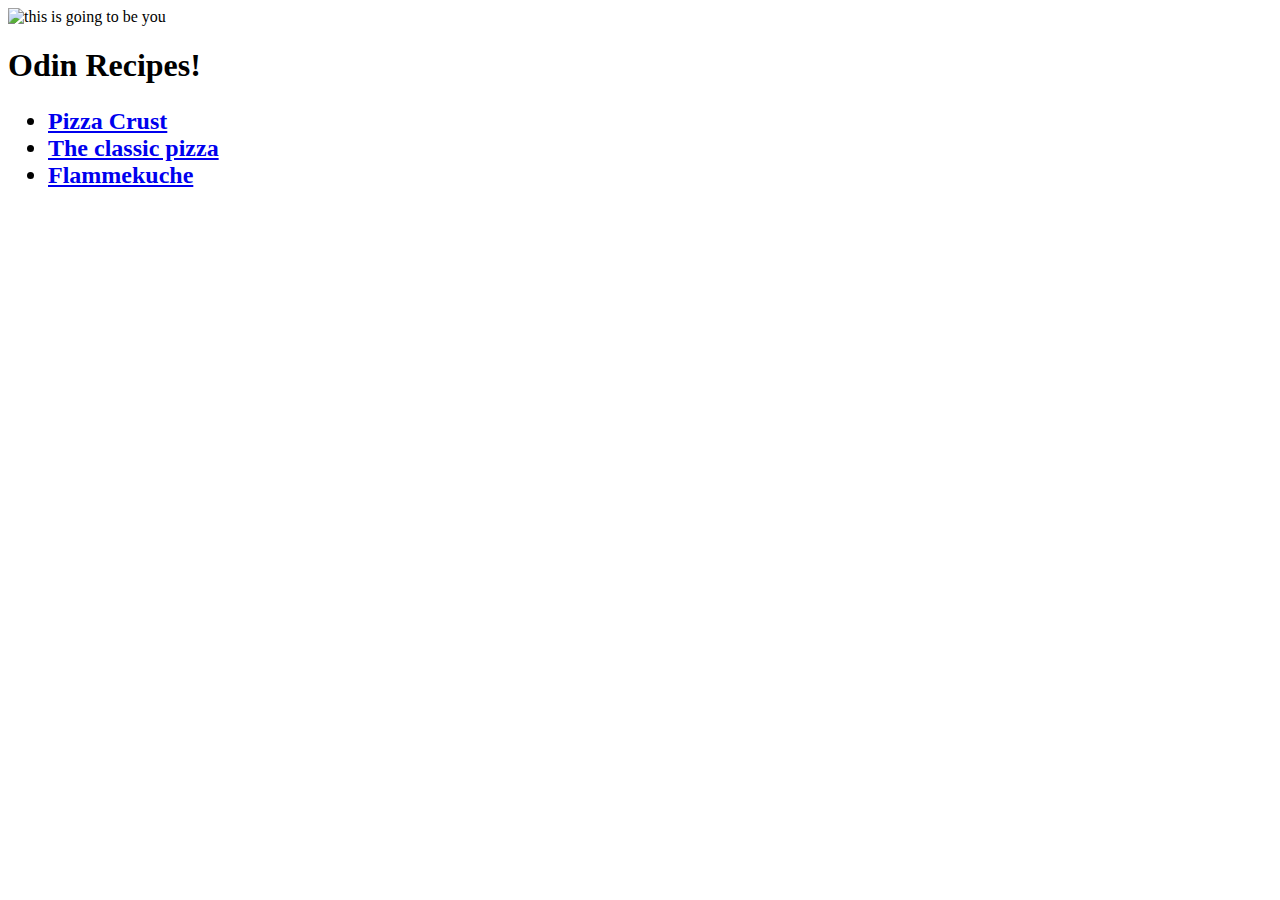
==== index.html @ 3461f983 "recipes/" ====
<!DOCTYPE html>

<html lang="en">

<head>

  <title>Hello, world!</title>

  <meta charset="UTF-8" />

  <meta name="viewport" content="width=device-width,initial-scale=1" />

  <meta name="description" content="" />

  <link rel="stylesheet" type="text/css" href="style.css" />

</head>

<body>
    <header>
        <img src="https://38.media.tumblr.com/49d3df121ca71946c2027366e79ab8e1/tumblr_n7qulhalqW1tdjuqvo1_400.gif" class="headergif" alt="this is going to be you">
    </header>

  <h1 strong>Odin Recipes!</h1>

  <h2><ul><li><a href="recipes/pizza-crust.html">Pizza Crust</a></li>
    <li><a href="recipes/pizza-classic.html">The classic pizza</a></li>
    <li><a href="recipes/flammekuche.html">Flammekuche</a></li>
</ul></h2>


</body>

</html>
---- style.css ----
.body {
    background-color: FFD9F0;
}
.headergif {
    float: initial;
}
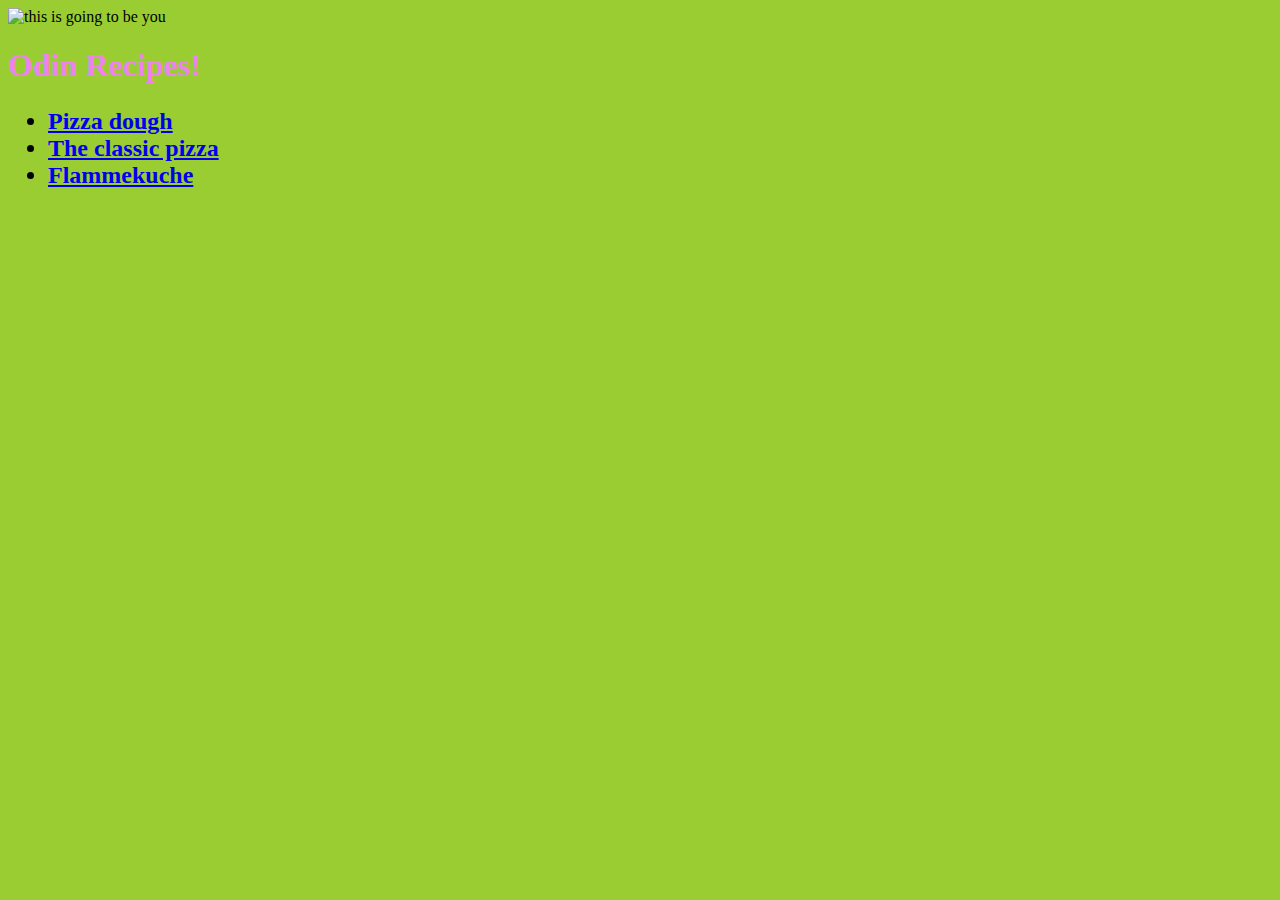
==== commit 2dd71414: "index.html" ====
--- a/index.html
+++ b/index.html
@@ -1,10 +1,10 @@
 <!DOCTYPE html>
 
-<html lang="en">
+<html>
 
 <head>
 
-  <title>Hello, world!</title>
+  <title>Odin Recipes!</title>
 
   <meta charset="UTF-8" />
 
@@ -12,18 +12,19 @@
 
   <meta name="description" content="" />
 
-  <link rel="stylesheet" type="text/css" href="style.css" />
+  <link rel="stylesheet" type="text/css" href="style.css" media="screen" />
 
 </head>
 
-<body>
+<body class="bodystyle">
     <header>
         <img src="https://38.media.tumblr.com/49d3df121ca71946c2027366e79ab8e1/tumblr_n7qulhalqW1tdjuqvo1_400.gif" class="headergif" alt="this is going to be you">
     </header>
 
-  <h1 strong>Odin Recipes!</h1>
+  <h1 class="h1style">Odin Recipes!</h1>
 
-  <h2><ul><li><a href="recipes/pizza-crust.html">Pizza Crust</a></li>
+  <h2><ul>
+    <li><a href="recipes/pizza-crust.html">Pizza dough</a></li>
     <li><a href="recipes/pizza-classic.html">The classic pizza</a></li>
     <li><a href="recipes/flammekuche.html">Flammekuche</a></li>
 </ul></h2>
--- a/style.css
+++ b/style.css
@@ -1,6 +1,9 @@
-.body {
-    background-color: FFD9F0;
+.bodystyle {
+    background-color: yellowgreen;
 }
 .headergif {
-    float: initial;
+    flex:  top;
+}
+.h1style {
+    color: violet;
 }